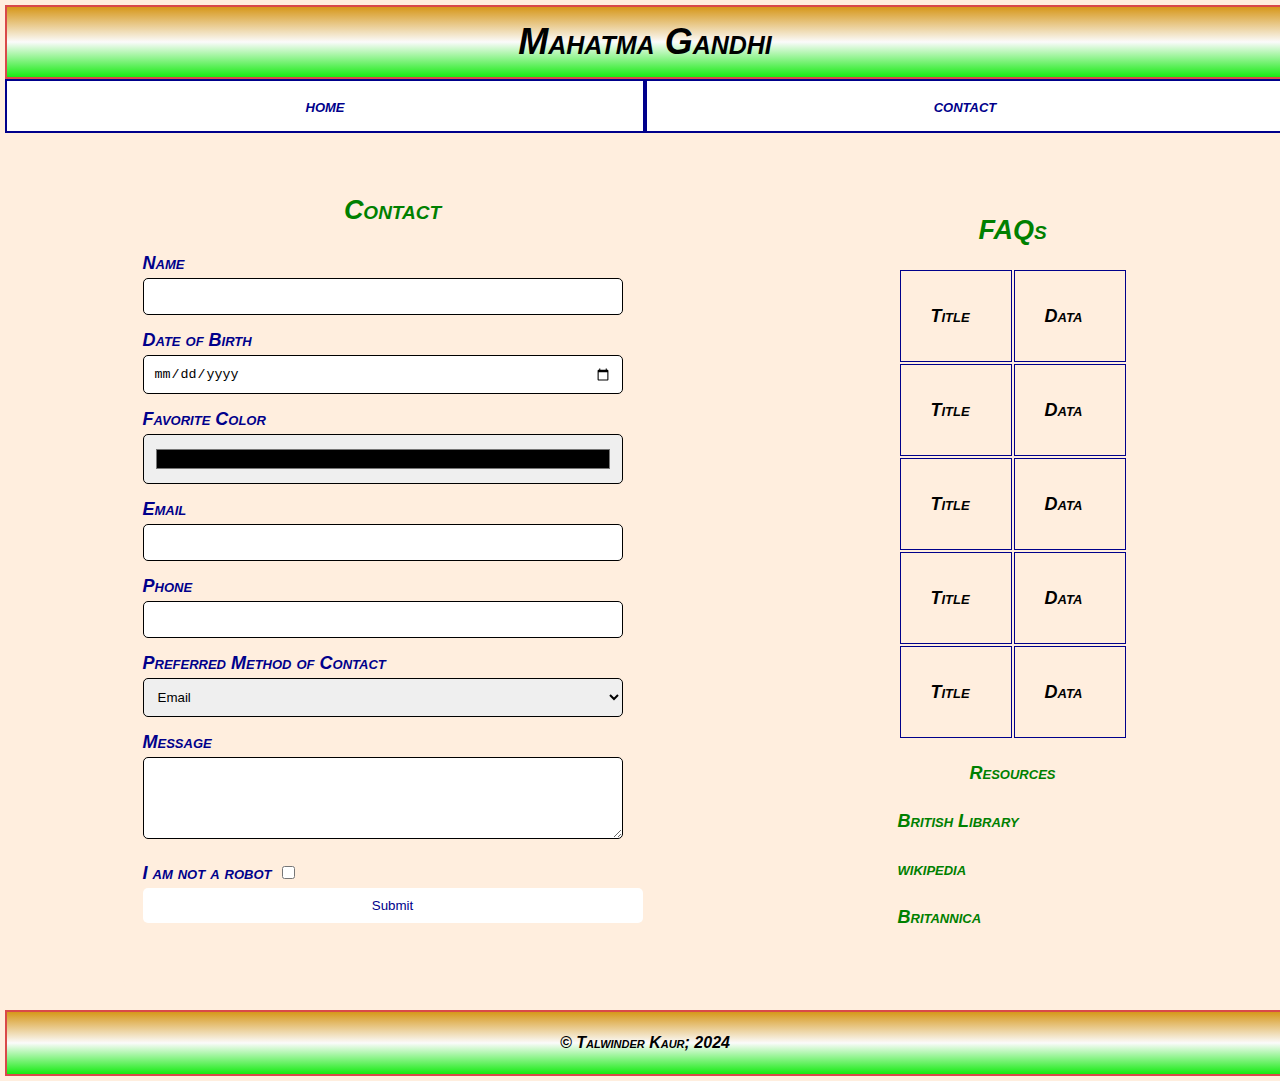
==== contact.html @ 3f9ddf6c "Add files via upload" ====
<!DOCTYPE html>
<html lang="en">
<head>
    <meta charset="UTF-8">
    <meta name="viewport" content="width=device-width, initial-scale=1.0">
    <meta name="description" content="A web about a famous person">
    <meta name="Keywords" content="Famous person, Biography, Images, Quote, Media">
    <link rel="stylesheet" href="style.css">
    <title>Famous Person - Contact</title>
</head>
<body>
    <header>
        <h1>Mahatma Gandhi</h1>
    </header>
    <div class="nav">
        <div class="button-container">
            <a href="index.html" class="button">home</a>
        </div>
        <div class="button-container">
            <a href="contact.html" class="button">contact</a>
        </div>
    </div>
    
   
      <div class="container">
        
      
        <div class="contact-form">
            <h2 style="text-align: center;color: green;">Contact</h2>
            <form>
                <label for="name" style="color: darkblue;">Name</label><br>
                <input type="text" id="name" name="name"><br>
                
                <label for="dob" style="color: darkblue;">Date of Birth</label><br>
                <input type="date" id="dob" name="dob"><br>
                
                <label for="color" style="color: darkblue;">Favorite Color</label><br>
                <input type="color" id="color" name="color"><br>
                
                <label for="email" style="color: darkblue;">Email</label><br>
                <input type="text" id="email" name="email"><br>
                
                <label for="phone" style="color: darkblue;">Phone</label><br>
                <input type="text" id="phone" name="phone"><br>
                
                <label for="contact" style="color: darkblue;">Preferred Method of Contact</label><br>
                <select id="contact" name="contact">
                    <option value="email">Email</option>
                    <option value="phone">Phone</option>
                    <option value="sms">SMS</option>
                </select><br>
                
                <label for="message" style="color: darkblue;">Message</label><br>
                <textarea id="message" name="message" rows="4"></textarea><br>
                
                <label for="robot" style="color: darkblue;">I am not a robot</label>
        <input type="checkbox" id="robot" name="robot"><br> 
                
                <input type="submit" value="Submit">
            </form>
        </div>
        <div class="faq">
            <h2 style="text-align: center;color:green;">FAQs</h2>
            <table style="width:100%">
                
                <tr>
                    <td>Title</td>
                    <td>Data</td>
                </tr>
                <tr>
                    <td>Title</td>
                    <td>Data</td>
                </tr>
                <tr>
                    <td>Title</td>
                    <td>Data</td>
                </tr>
                <tr>
                    <td>Title</td>
                    <td>Data</td>
                </tr>
                <tr>
                    <td>Title</td>
                    <td>Data</td>
                </tr>
            </table>
            <div class="links">
                <p style="text-align: center;color: green;font-weight: bold;">Resources</p>
                <p>British Library</p>
                <p>wikipedia</p>
                <p>Britannica</p>
               </div>
        </div>

      </div>
      
    <footer>
        <p>&copy; Talwinder Kaur; 2024</p>
    </footer>
</body>
</html>
---- style.css ----
html
{
    font: italic small-caps bold 20px/1.5rem 'Arial', sans-serif;
}
h1,h2
{
    font-variant: small-caps;
    color: rgb(0, 0, 0);
}
figcaption
{
    font-weight: bold;
    font-variant: small-caps;
    font-size: 2rem;
}
q
{
    font-style: italic;
    font-family: cursive;
    font-size: 2.5rem;
}
footer p
{
    font-size: 0.8rem;
}
body
{
    width: 100%;
   
    margin: 0 auto;
    padding: 1rem;
    font-size: 18px;
    line-height: 1.5rem;
}
header,footer
{
    
    text-align: center;
    border: 2px solid #d94949;
    background: linear-gradient(rgb(214, 151, 26), rgb(251, 251, 251), rgb(22, 235, 18));
}
 /* Header Styles */
 header {
    text-align: center;
    border: 2px solid #d94949;
    background: linear-gradient(rgb(214, 151, 26), rgb(251, 251, 251), rgb(22, 235, 18));
    padding: 20px;
    position: relative;
}

header h1 {
    margin: 0;
}




#bio
{
    text-align: left;
    padding: 1rem;
}
.img1
{
    width: 500px;
    height: 415px;  
}


iframe {
    width: 50%;
    padding: 1rem;
    border: 2px solid green;
    border-radius: 8px;
    margin: 0 auto; /* Center the iframe horizontally */
    display: block; /* Ensure the iframe is treated as a block element */
margin-bottom: 10px;
}



.main-section figcaption
{
   
    color: rgb(0, 0, 0);
}
#relative-path-image
{
    border-radius: 8px;
    background-color: hsla(177, 76%, 58%, 0.7);
    color: #304;
}

#absolute-path-image
{ 
    border-radius: 8px;
    background-color: hsla(205, 73%, 54%, 0.7);
    color: #008000;
}
/* Styles for the div with class "nav" *//* Styles for the div with class "nav" */
.nav {
    display: flex;
    background-color: green;
    
}

.button-container {
    width: 50%; /* Equal width for both divs */
    text-align: center;
    border: 2px solid darkblue;
    background-color: white;
}

.button {
    text-decoration: none;
    color: darkblue;
    display: inline-block;
    padding: 10px;
}
.button-container:hover {
    background-color: lightblue;
}

@media screen and (max-width: 600px) {
    .button-container {
        width: 100%; /* Full width for smaller screens */
    }
}

  body {
    font-family: Arial, sans-serif;
    margin: 5px;
    padding: 0;
background-color:#FFEEDE;
}
.container {
    display: flex;
    justify-content: space-around;
    padding: 20px;
    height: auto;
}
.form {
    display: flex;
    justify-content: space-between;
    padding: 20px;
}
.biography {
    flex: 1;
    padding-right: 20px;
    font-variant: sans-serif;
   
}
.biography h2 {
    color: #333;
}
.biography p {
    color: #666;
}
.image-container {
    float: right;
   margin: 20px;
    padding: 5px;
    height: 300px;
    width: 200px;
}
.image-container img {
   width: 200px;
    display: block;
   
   
  padding: 5px;
    height: auto;
}
.image-frame {
    border: 5px solid #388e3c; /* Dark green border */
    border-radius: 20px; /* Border radius for the frame */
    display: inline-block;
    background-color: #7ce581;
}
.image-caption {
    margin-top: 10px;
    font-style: italic;
    color: #555;
    text-align: center;
}table {
    
    background-color: #FFEEDE; /* Light background color */
    width: 50px;
}

th, td {
    padding: 30px; /* Padding for cells */
  width: 60px;
    border-collapse: separate;
    border: 2px solid #263486; }
.faq{
padding: 20px;
margin: 20px;
}
.quote-container {
    max-width: 500px;
    margin: 50px auto;
    padding: 20px;
    border: 2px solid;
   border-color: orange;
    /* border-right: 5px solid green;  */
   
    border-right: 5px solid green; /* Green border on the right */
    box-shadow: 5px 5px 5px 0 green; /* Green shadow on the right and bottom */
}
.quote-text {
    font-style: italic;
    color: #333;
    text-align: center;
}
.quote-author {
    margin-top: 10px;
    font-weight: bold;
    text-align: center;
}
.quote {
    margin-top: 10px;
    font-weight: bold;
    text-align: center;
    color:green;
}
.vid{
    text-align: center;
    color: green;
   
}

.links{
    color: green;
}
.contact-form {
    width: 500px;
    background-color: #FFEEDE;
    padding: 20px;
    border-radius: 10px;
}
input[type="text"],
input[type="date"],
input[type="color"],
select,
textarea {
    width: 480px;
    padding: 10px;
    margin-bottom: 10px;
    border: 1px solid black;
    border-radius: 5px;
    box-sizing: border-box;
}
input[type="text"] {
    background-color: #fff;
    color: #333;
}
input[type="color"] {
  width: 480px;
  height: 50px;
}
input[type="checkbox"] {
    margin-left: 5px; /* Adjust the margin to align with the text */
}
input[type="submit"] {
    width: 100%;
    padding: 10px;
    background-color: white;
    color: darkblue;
    border: none;
    border-radius: 5px;
    cursor: pointer;
}
 th, td {
    border: 1px solid darkblue;
    width: 50px;
  }
  
  .para{
    width: auto;
  }
  .button-container {
    width: 50%; /* Equal width for both divs */
    text-align: center;
}

.button {
    text-decoration: none;
    color: darkblue;
    display: inline-block;
    padding: 10px;
}

  /* Media query for small screens */
  @media screen and (max-width: 800px) {
    .container {
        display: block;
        padding: 20px;
        height: auto;
    }

    .nav {
        flex-direction: column; /* Display items vertically */
        align-items: center; /* Align items to the center */
    }

    .image-container {
        float: none;
        margin: 20px auto;
        text-align: center;
    }

    .content {
        margin-top: 20px;
    }

    .video, .faq {
        padding: 20px;
        text-align: center;
    }
}
a:focus,
p:focus {
    outline: 2px solid blue; /* Customize focus outline */
}
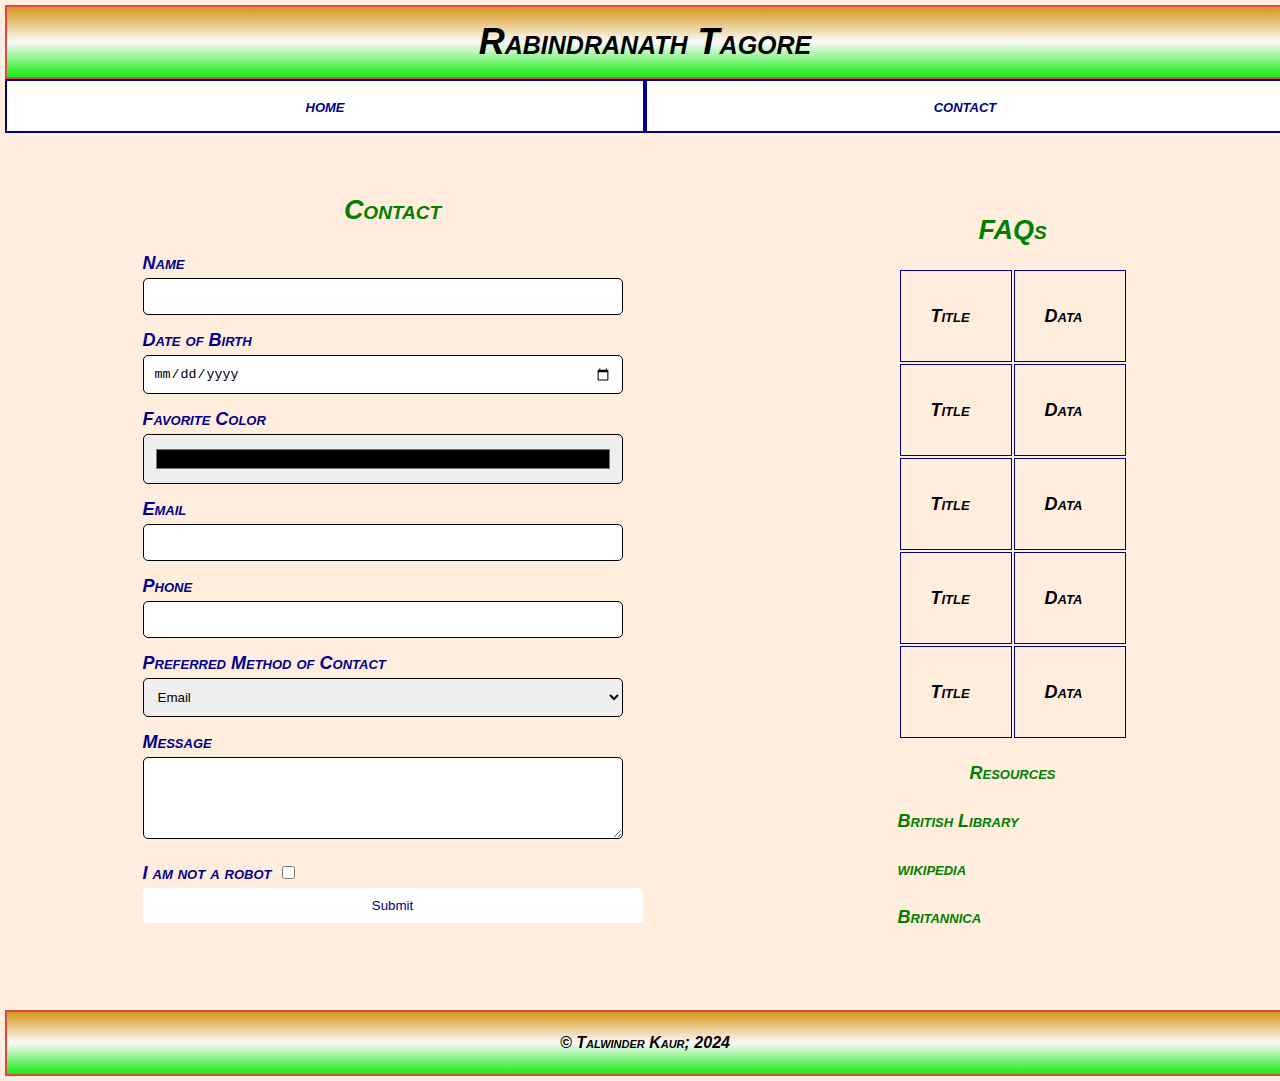
==== commit 939fc963: "additional changes" ====
--- a/contact.html
+++ b/contact.html
@@ -10,7 +10,7 @@
 </head>
 <body>
     <header>
-        <h1>Mahatma Gandhi</h1>
+        <h1>Rabindranath Tagore</h1>
     </header>
     <div class="nav">
         <div class="button-container">
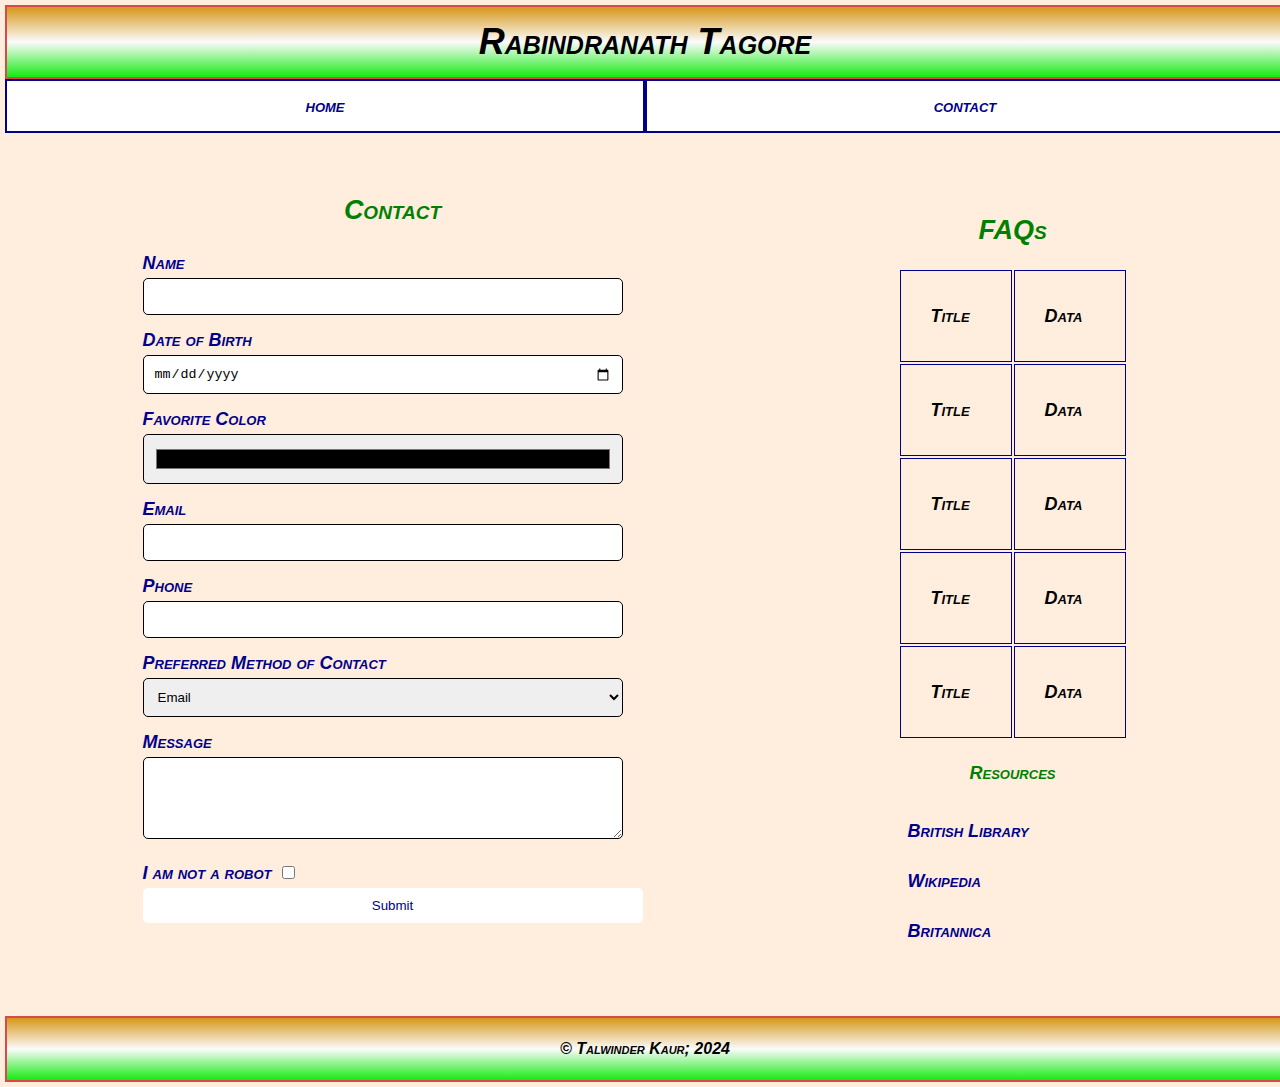
==== commit a81d925a: "name fixed" ====
--- a/contact.html
+++ b/contact.html
@@ -86,9 +86,9 @@
             </table>
             <div class="links">
                 <p style="text-align: center;color: green;font-weight: bold;">Resources</p>
-                <p>British Library</p>
-                <p>wikipedia</p>
-                <p>Britannica</p>
+                <a href="https://blogs.bl.uk/sound-and-vision/2017/10/recording-of-the-week-rabindranath-tagores-songs-of-patriotism.html" class="link" tabindex="0">British Library</a>
+                        <a href="https://en.wikipedia.org/wiki/Rabindranath_Tagore" class="link" tabindex="0">Wikipedia</a>
+                        <a href="https://www.britannica.com/biography/Rabindranath-Tagore" class="link" tabindex="0">Britannica</a>     
                </div>
         </div>
 
--- a/style.css
+++ b/style.css
@@ -118,13 +118,20 @@
     display: inline-block;
     padding: 10px;
 }
+.link{
+display: flex;
+    text-decoration: none;
+    color: darkblue;
+    flex-direction: column;
+    padding: 10px;
+}
 .button-container:hover {
     background-color: lightblue;
 }
 
 @media screen and (max-width: 600px) {
     .button-container {
-        width: 100%; /* Full width for smaller screens */
+        width: 100%; 
     }
 }
 
@@ -233,6 +240,7 @@
 
 .links{
     color: green;
+    
 }
 .contact-form {
     width: 500px;
